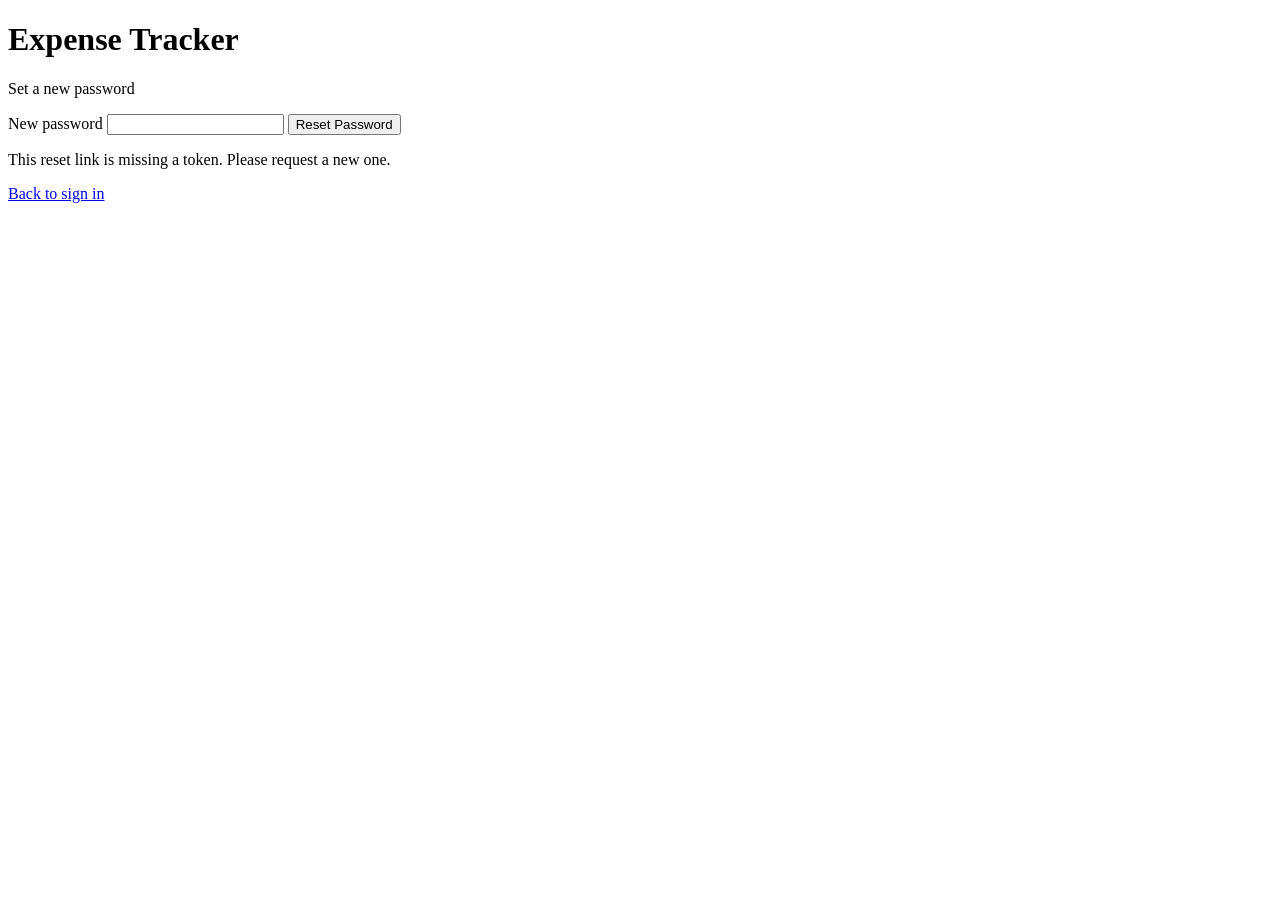
==== web/reset-password.html @ bc122067 "Add email-based password reset" ====
<!DOCTYPE html>
<html lang="en">
<head>
<meta charset="UTF-8">
<title>Reset Password - Expense Tracker</title>
<meta name="viewport" content="width=device-width, initial-scale=1.0">
<link rel="stylesheet" href="/css/styles.css">
</head>
<body>
<div class="auth-container">
  <h1>Expense Tracker</h1>
  <p>Set a new password</p>
  <form id="reset-form">
    <label for="password">New password</label>
    <input type="password" id="password" minlength="8" required>
    <button type="submit">Reset Password</button>
  </form>
  <p id="reset-message"></p>
  <p><a href="/">Back to sign in</a></p>
</div>
<script>
const params = new URLSearchParams(window.location.search);
const token = params.get("token");
const form = document.getElementById("reset-form");
const messageEl = document.getElementById("reset-message");

if (!token) {
  messageEl.textContent = "This reset link is missing a token. Please request a new one.";
}

form.addEventListener("submit", async (event) => {
  event.preventDefault();
  const password = document.getElementById("password").value;
  messageEl.textContent = "Resetting...";
  try {
    const response = await fetch("/api/auth/reset-password", {
      method: "POST",
      headers: { "Content-Type": "application/json" },
      body: JSON.stringify({ token, password }),
    });
    const data = await response.json();
    if (response.ok) {
      messageEl.textContent = "Password reset! You can now sign in.";
      form.style.display = "none";
    } else {
      messageEl.textContent = data.detail || "Something went wrong.";
    }
  } catch (err) {
    messageEl.textContent = "Network error. Please try again.";
  }
});
</script>
</body>
</html>
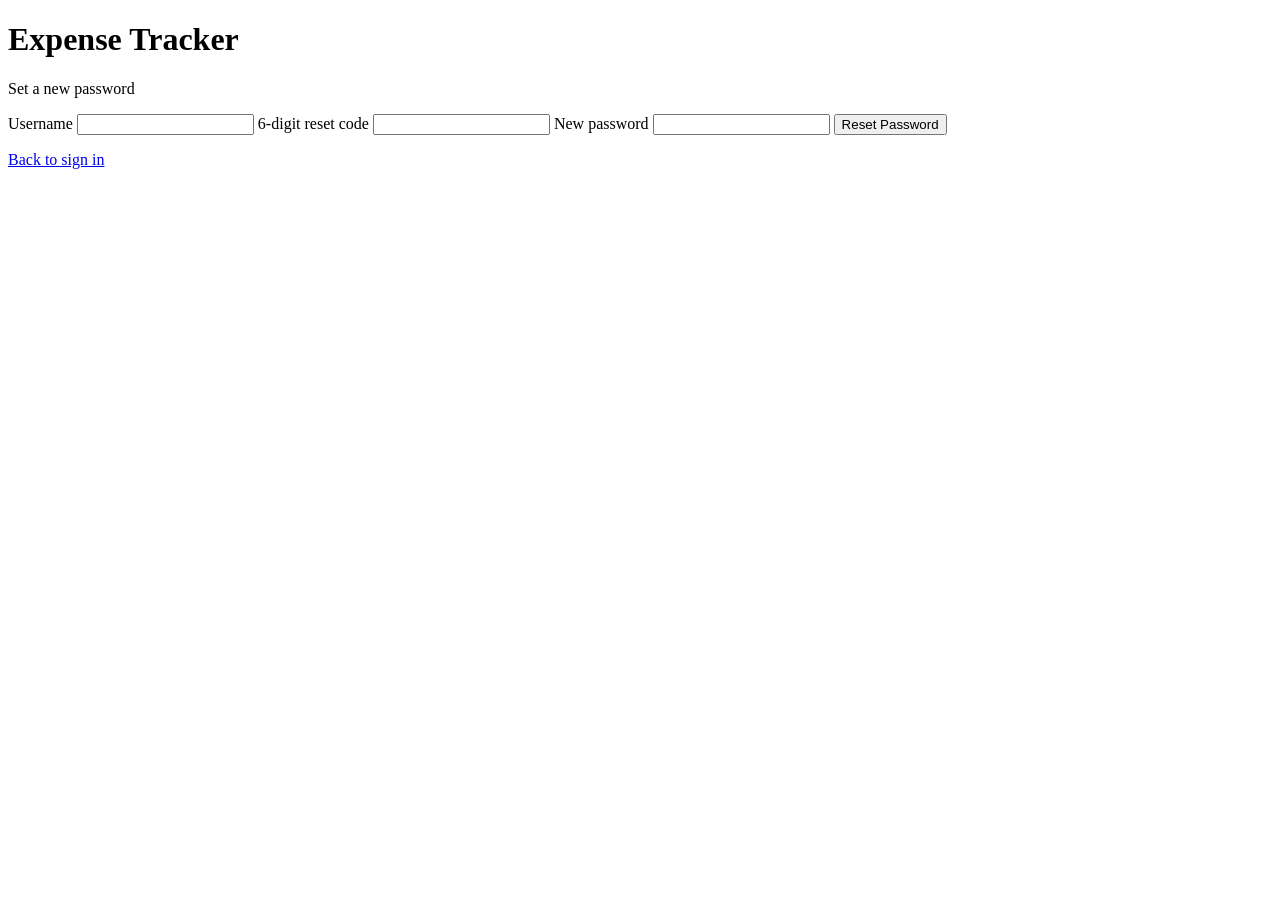
==== commit 139ceb77: "Update reset-password form to include username and code" ====
--- a/web/reset-password.html
+++ b/web/reset-password.html
@@ -1,3 +1,4 @@
+
 <!DOCTYPE html>
 <html lang="en">
 <head>
@@ -11,6 +12,10 @@
   <h1>Expense Tracker</h1>
   <p>Set a new password</p>
   <form id="reset-form">
+    <label for="username">Username</label>
+    <input type="text" id="username" required>
+    <label for="code">6-digit reset code</label>
+    <input type="text" id="code" inputmode="numeric" pattern="\d{6}" maxlength="6" required>
     <label for="password">New password</label>
     <input type="password" id="password" minlength="8" required>
     <button type="submit">Reset Password</button>
@@ -19,24 +24,20 @@
   <p><a href="/">Back to sign in</a></p>
 </div>
 <script>
-const params = new URLSearchParams(window.location.search);
-const token = params.get("token");
 const form = document.getElementById("reset-form");
 const messageEl = document.getElementById("reset-message");
 
-if (!token) {
-  messageEl.textContent = "This reset link is missing a token. Please request a new one.";
-}
-
 form.addEventListener("submit", async (event) => {
   event.preventDefault();
+  const username = document.getElementById("username").value.trim();
+  const code = document.getElementById("code").value.trim();
   const password = document.getElementById("password").value;
   messageEl.textContent = "Resetting...";
   try {
     const response = await fetch("/api/auth/reset-password", {
       method: "POST",
       headers: { "Content-Type": "application/json" },
-      body: JSON.stringify({ token, password }),
+      body: JSON.stringify({ username, code, password }),
     });
     const data = await response.json();
     if (response.ok) {
